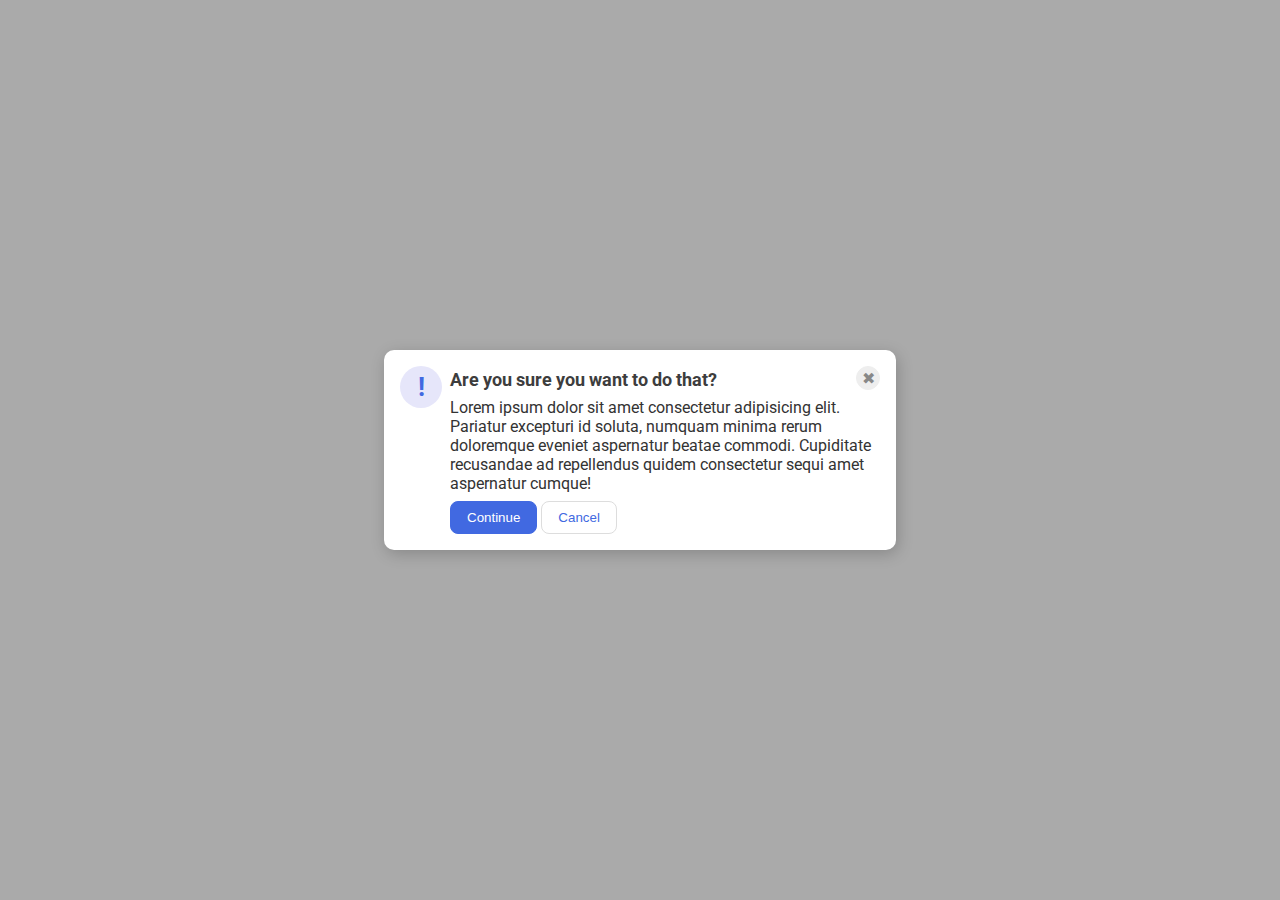
==== flex/05-flex-modal/index.html @ 3f6b2062 "Scuffed solution to README" ====
<!DOCTYPE html>
<html lang="en">
  <head>
    <meta charset="UTF-8">
    <meta http-equiv="X-UA-Compatible" content="IE=edge">
    <meta name="viewport" content="width=device-width, initial-scale=1.0">
    <link rel="stylesheet" href="style.css">
    <title>Modal</title>
  </head>
  <body>
  <div class="modal">
    <div class="icon">!</div>
  
    <div class="items">    
    
      <div class="warning">
        <div class="header">Are you sure you want to do that?</div>
        <button class="close-button">✖</button>
      </div>
      <div class="text">Lorem ipsum dolor sit amet consectetur adipisicing elit. Pariatur excepturi id soluta, numquam minima rerum doloremque eveniet aspernatur beatae commodi. Cupiditate recusandae ad repellendus quidem consectetur sequi amet aspernatur cumque!</div>
      <div class = "continueCancel">
        <button class="continue">Continue</button>
        <button class="cancel">Cancel</button>
      </div>
      </div>
    </div>
  </body>
</html>
---- flex/05-flex-modal/style.css ----
@import url('https://fonts.googleapis.com/css2?family=Roboto:wght@400;700&display=swap');

html, body {
  height: 100%;
}

body {
  font-family: Roboto, sans-serif;
  margin: 0;
  background: #aaa;
  color: #333;
  /* I'll give you this one for free lol */
  display: flex;
  align-items: center;
  justify-content: center;
}

.modal {
  display: flex;
  background: white;
  width: 480px;
  border-radius: 10px;
  box-shadow: 2px 4px 16px rgba(0,0,0,.2); 
  padding: 16px;
  gap: 8px;
}

.icon, .warning .items {
  display: flex;
  flex-direction: column;
}

.items {
  display: flex;
  flex-direction: column;
  gap: 8px;
}

.warning  {
  display: flex;
  justify-content: space-between;
  align-items: flex-end;
}

.header {
  font-weight: bold;
  font-size: 18px;
  color:#3d3d3d
}



.icon {
  color: royalblue;
  font-size: 26px;
  font-weight: 700;
  background: lavender;
  min-width: 42px;
  height: 42px;
  border-radius: 50%;
  display: flex;
  align-items: center;
  justify-content: center;
}

.close-button {
  background: #eee;
  border-radius: 50%;
  color: #888;
  font-weight: 400;
  font-size: 16px;
  height: 24px;
  width: 24px;
  display: flex;
  align-items: center;
  justify-content: center;
  border: 1px solid #eee;
  padding: 0;
}

button {
  cursor: pointer;
  padding: 8px 16px;
  border-radius: 8px;
}

button.continue {
  background: royalblue;
  border: 1px solid royalblue;
  color: white;
}

button.cancel {
  background: white;
  border: 1px solid #ddd;
  color: royalblue;
}
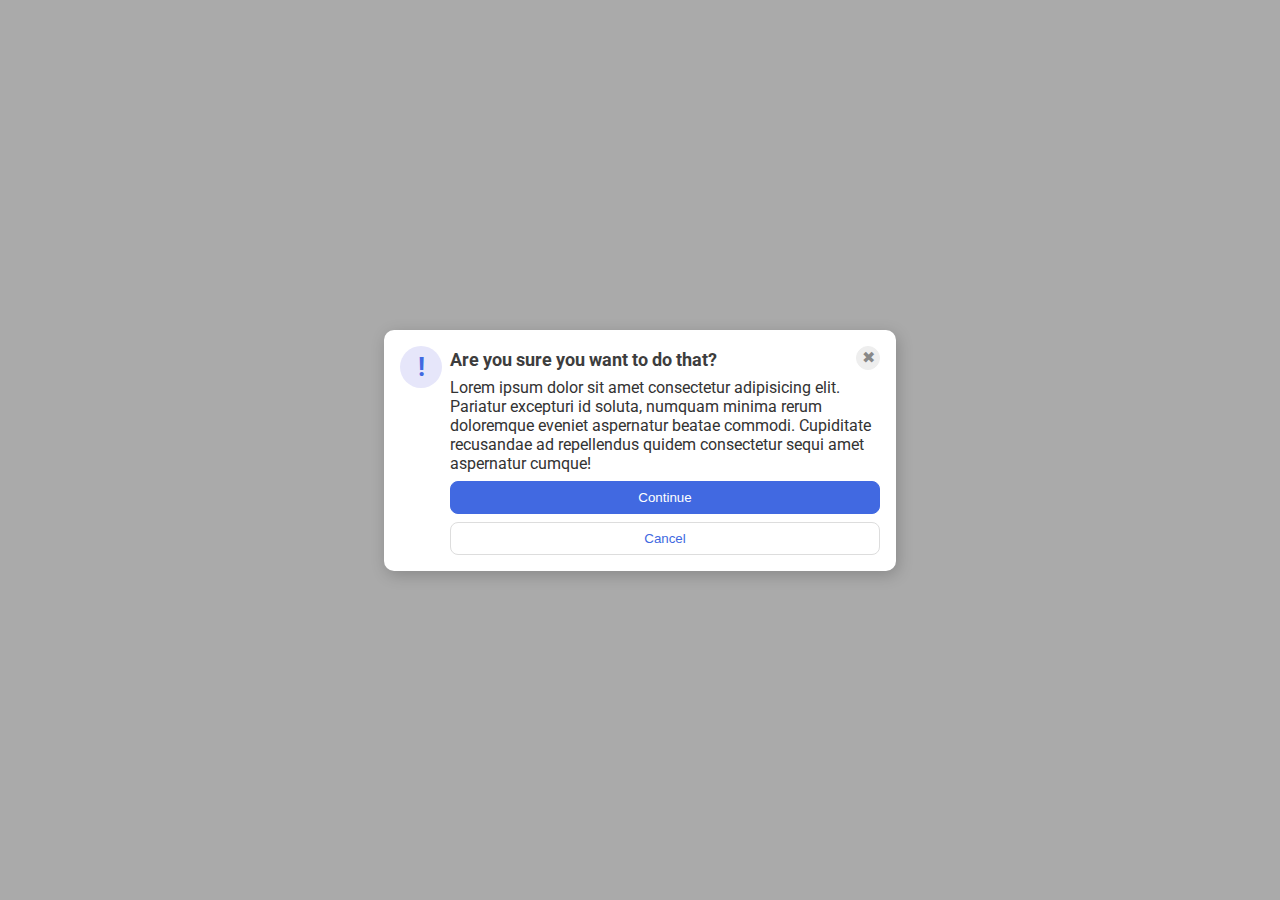
==== commit fc41c6a0: "Completed excersizes in README" ====
--- a/flex/05-flex-modal/index.html
+++ b/flex/05-flex-modal/index.html
@@ -10,15 +10,13 @@
   <body>
   <div class="modal">
     <div class="icon">!</div>
-  
     <div class="items">    
-    
       <div class="warning">
         <div class="header">Are you sure you want to do that?</div>
         <button class="close-button">✖</button>
       </div>
       <div class="text">Lorem ipsum dolor sit amet consectetur adipisicing elit. Pariatur excepturi id soluta, numquam minima rerum doloremque eveniet aspernatur beatae commodi. Cupiditate recusandae ad repellendus quidem consectetur sequi amet aspernatur cumque!</div>
-      <div class = "continueCancel">
+  
         <button class="continue">Continue</button>
         <button class="cancel">Cancel</button>
       </div>
